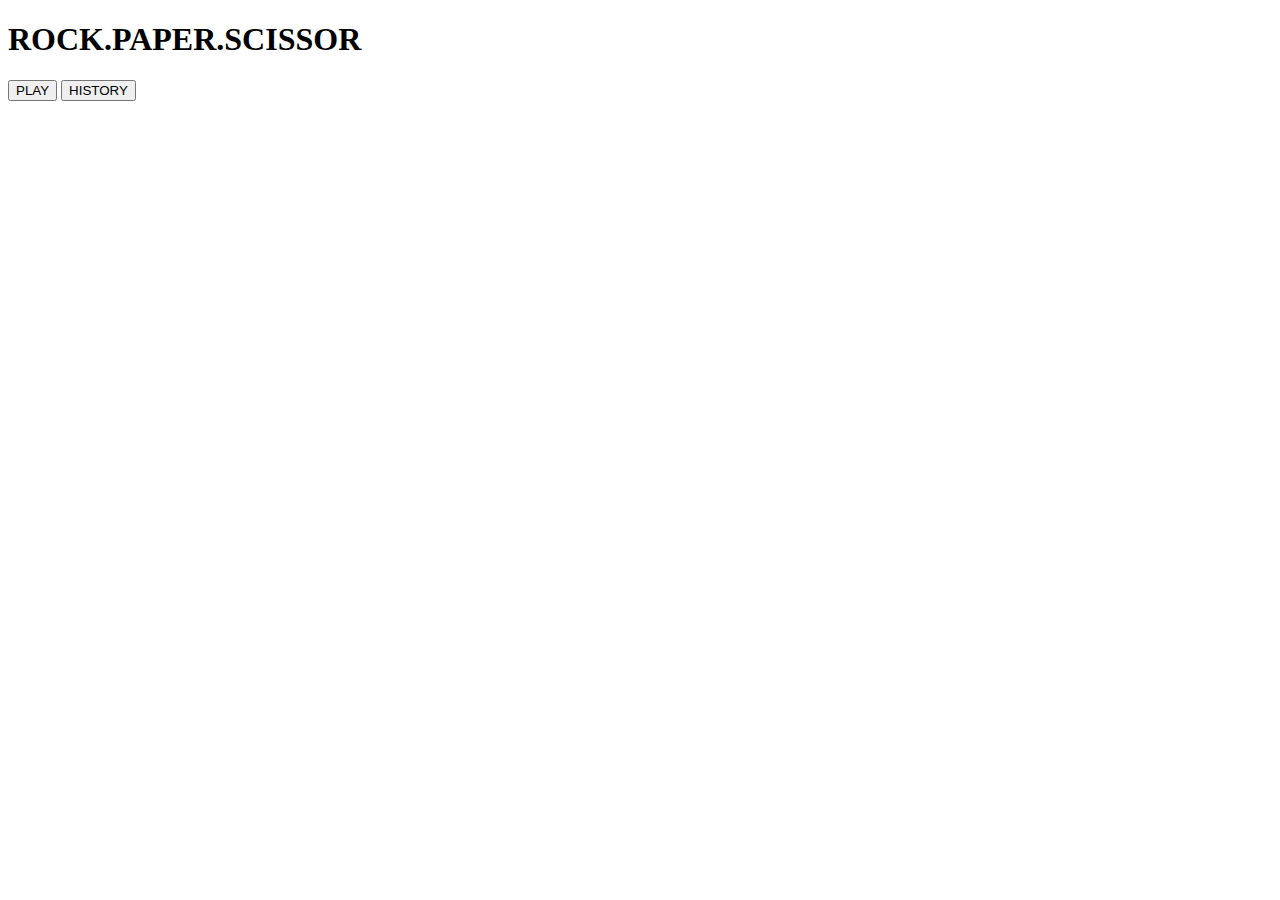
==== index.html @ 8b036e52 "first commit" ====
<!DOCTYPE html>
<html lang="en">
  <head>
    <meta charset="UTF-8" />
    <meta name="viewport" content="width=device-width, initial-scale=1.0" />
    <title>Rock.Paper.Scissor</title>
    <link rel="stylesheet" href="rockpaper.css" />
  </head>
  <body>
    <div id="container">
      <h1 id="heading">
        ROCK<span class="dot1">.</span>PAPER<span class="dot2">.</span>SCISSOR
      </h1>
      <div class="btns">
        <a href="rockpaper2.html"><button id="play">PLAY</button></a>
        <a href="rockpaper2.html"><button id="history">HISTORY</button></a>
      </div>
    </div>
  </body>
  <script src="rockpaper.js"></script>
</html>
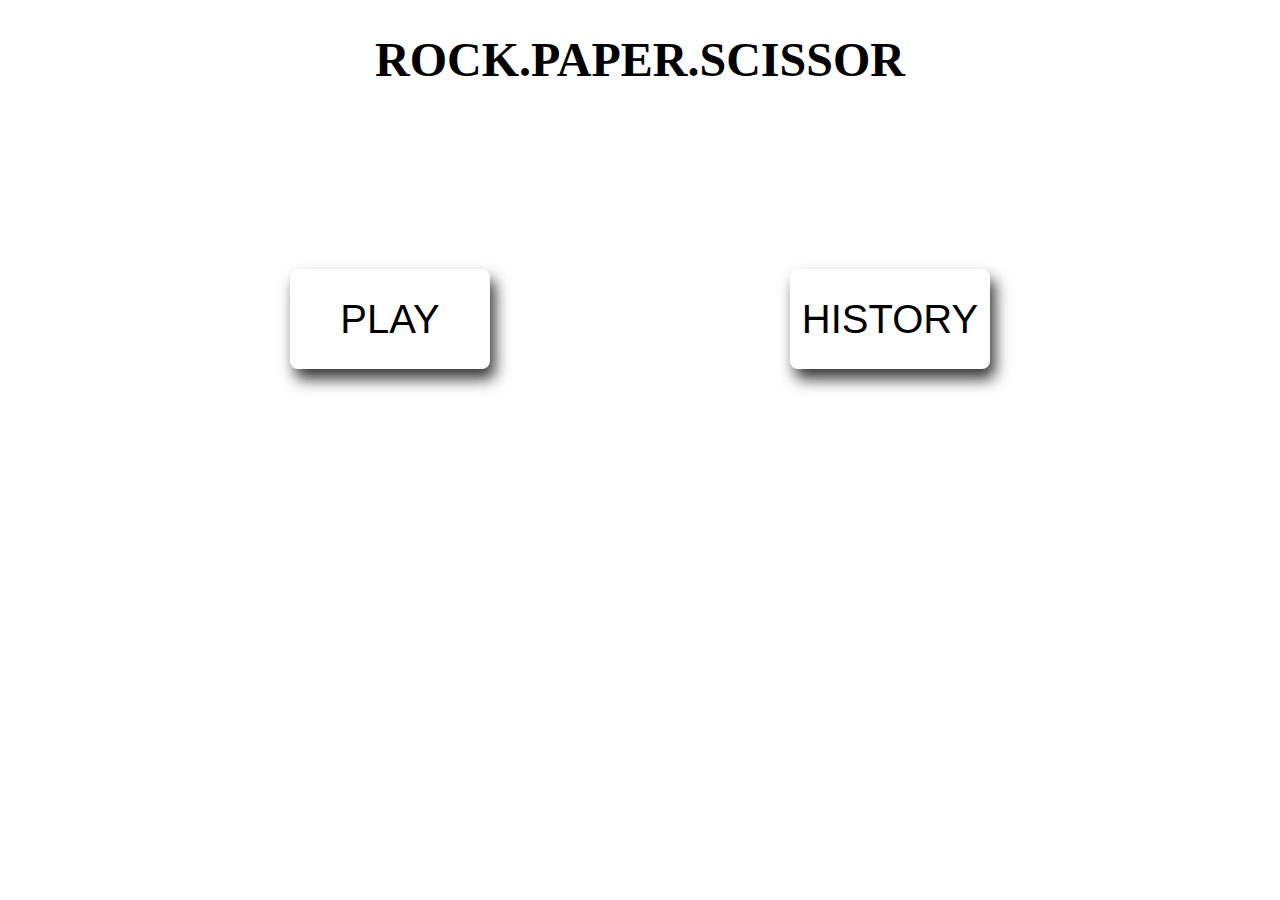
==== commit 1be05b15: "css file name changed" ====
--- a/index.html
+++ b/index.html
@@ -4,7 +4,7 @@
     <meta charset="UTF-8" />
     <meta name="viewport" content="width=device-width, initial-scale=1.0" />
     <title>Rock.Paper.Scissor</title>
-    <link rel="stylesheet" href="rockpaper.css" />
+    <link rel="stylesheet" href="style.css" />
   </head>
   <body>
     <div id="container">
--- a/style.css
+++ b/style.css
@@ -0,0 +1,39 @@
+#container {
+  text-align: center;
+}
+
+#heading {
+  font-size: 3rem;
+}
+
+.btns {
+  display: flex;
+  align-items: center;
+  justify-content: center;
+  gap: 300px;
+}
+
+button {
+  height: 100px;
+  width: 200px;
+  font-size: 2.5rem;
+  font-weight: 500;
+  text-align: center;
+  border: none;
+  border-radius: 8px;
+  outline: none;
+  margin-top: 150px;
+  background-color: white;
+  color: black;
+  box-shadow: 5px 10px 15px hsl(0, 0%, 21%);
+}
+
+button:hover {
+  background-color: black;
+  color: white;
+}
+
+button:active {
+  background-color: red;
+  color: hsl(0, 0%, 21%);
+}
